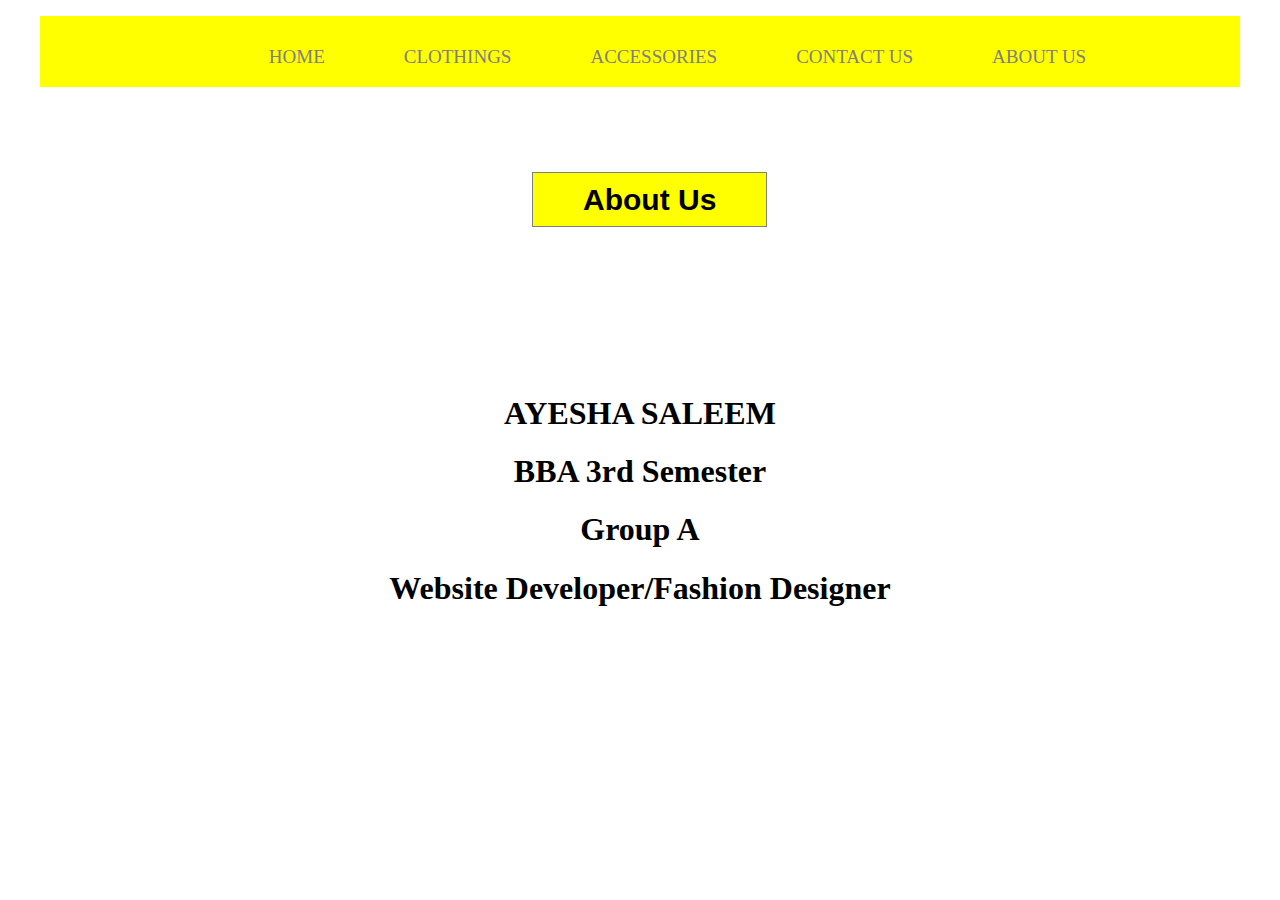
==== aboutus.html @ dcfbdcfc "Website Added" ====
<!DOCTYPE html>
<html lang="en">
<head>
    <style>
         body {
          background-image: url('Background.jpg');
          background-repeat: no-repeat;
          background-attachment: fixed;
          background-size: cover;
        }
        nav ul{
            width: 75em;
	        margin: 0;
            margin-top: 1em;
            padding: 0;
	        padding-bottom: 1.2em;
	        list-style: none;
            background-color: yellow;
        }
        nav li {
	        display: inline-block;
	        margin-left: 75px;
	        padding-top:30px;
	        position: relative;
            padding-bottom: 10;
        }
        nav a {
            
	        color: grey;
	        text-decoration: none;
	        text-transform: uppercase;
	        font-size: 19px;
            
        }
        #wholepage{
            width: 1200px;
	        margin-left: auto;
	        margin-right: auto;
        }
        h1 span{

	        margin-left: 41%;
	        text-align: center;
	        margin-right: 7px;
	        padding-right: 50px;
	        padding-left: 50px;
	        padding-top: 10px;
	        padding-bottom: 10px;
	        text-align: center;
	        font-size: 30px;
	        font-family: algerian, sans-serif;
	        color:black;
	        border: solid;
	        border-color: grey;
	        border-width: 1.5px;
	        background-color: yellow;
        }
        .pics{
            display: inline-block;
	        border-top-style: ridge;
	        border-top-width: 20px;
	        border-color: yellow;
	        margin: 20px;
	        align-items: center;
	        width: 250px;
	        height: 250px;
	        margin-left: 175px;
        }
        #inline{
            display: inline-block;
        }
    </style>
    <meta charset="UTF-8">
    <meta http-equiv="X-UA-Compatible" content="IE=edge">
    <meta name="viewport" content="width=device-width, initial-scale=1.0">
    <title>RETRO FASHION</title>
    <link rel="shortcut icon" type="image/jpg" href="./Background.jpg"/>
</head>
<body>
    <div id="wholepage">
        <center><header>	
            <div>
                <nav>
                    <span ><ul>
                        <li><a href="index.html">Home</a></li>
                        <li><a href="clothing.html">Clothings</a></li>		
                        <li><a href="accessories.html">Accessories</a></li>
                        <li><a href="contactUs.html">Contact US</a></li>
                        <li><a href="aboutus.html">About US</a></li>
                    </ul></span>
                </nav>
            </div>
            
    
        </header></center><br><br><br><br>
        <h1><span> About Us </span></h1>
        <br><br><br>
        <div style="background-color: white;padding-left:0;padding-top: 80px;padding-bottom: 80px;"><center>
            <h1 >AYESHA SALEEM </h1>
            <h1 >BBA 3rd Semester </h1>
            <h1 >Group A </h1>
            <h1 >Website Developer/Fashion Designer </h1></center>
        </div>
        
    </div>
</body>
</html>
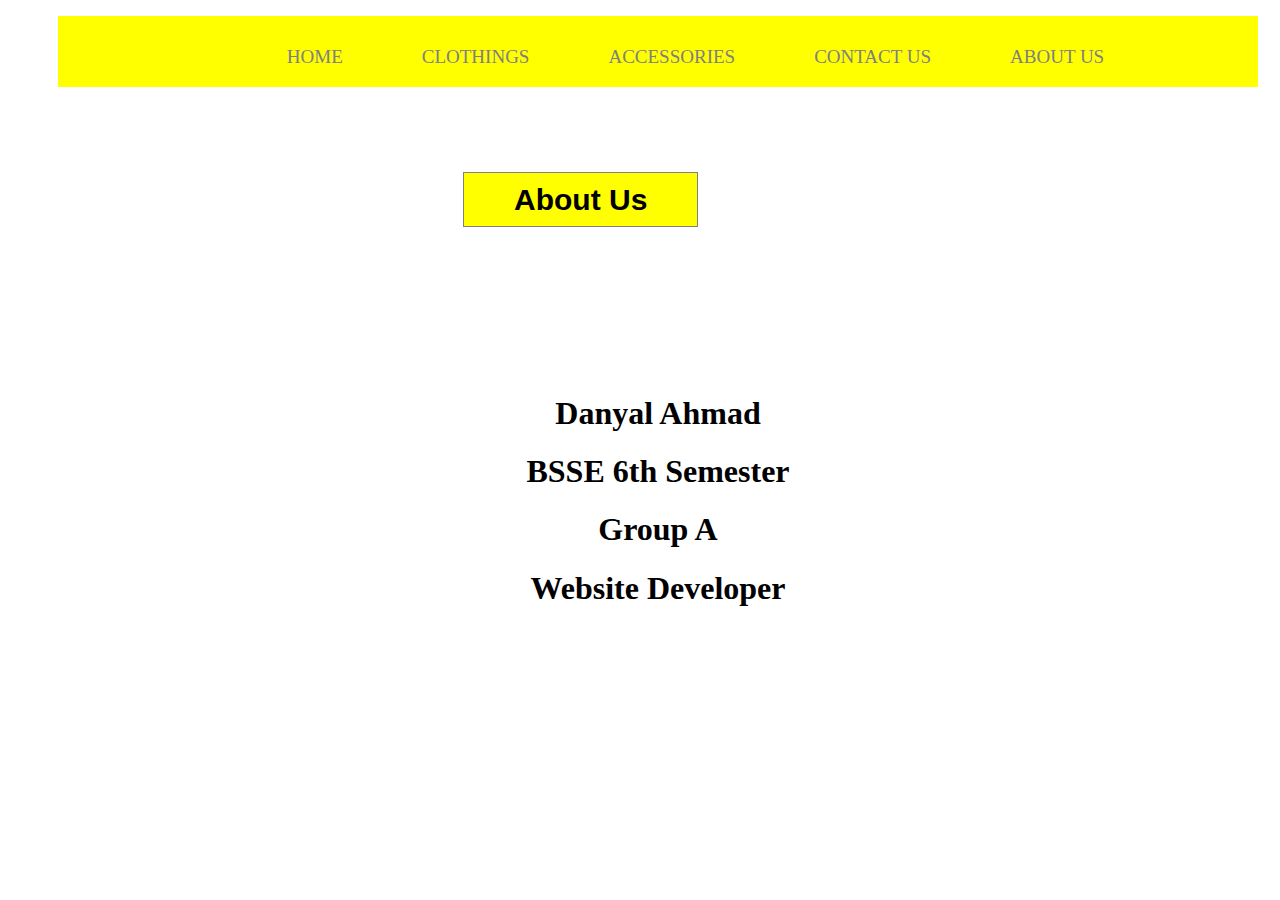
==== commit 2c907484: "Converting to Single CSS File" ====
--- a/aboutus.html
+++ b/aboutus.html
@@ -1,75 +1,7 @@
 <!DOCTYPE html>
 <html lang="en">
 <head>
-    <style>
-         body {
-          background-image: url('Background.jpg');
-          background-repeat: no-repeat;
-          background-attachment: fixed;
-          background-size: cover;
-        }
-        nav ul{
-            width: 75em;
-	        margin: 0;
-            margin-top: 1em;
-            padding: 0;
-	        padding-bottom: 1.2em;
-	        list-style: none;
-            background-color: yellow;
-        }
-        nav li {
-	        display: inline-block;
-	        margin-left: 75px;
-	        padding-top:30px;
-	        position: relative;
-            padding-bottom: 10;
-        }
-        nav a {
-            
-	        color: grey;
-	        text-decoration: none;
-	        text-transform: uppercase;
-	        font-size: 19px;
-            
-        }
-        #wholepage{
-            width: 1200px;
-	        margin-left: auto;
-	        margin-right: auto;
-        }
-        h1 span{
-
-	        margin-left: 41%;
-	        text-align: center;
-	        margin-right: 7px;
-	        padding-right: 50px;
-	        padding-left: 50px;
-	        padding-top: 10px;
-	        padding-bottom: 10px;
-	        text-align: center;
-	        font-size: 30px;
-	        font-family: algerian, sans-serif;
-	        color:black;
-	        border: solid;
-	        border-color: grey;
-	        border-width: 1.5px;
-	        background-color: yellow;
-        }
-        .pics{
-            display: inline-block;
-	        border-top-style: ridge;
-	        border-top-width: 20px;
-	        border-color: yellow;
-	        margin: 20px;
-	        align-items: center;
-	        width: 250px;
-	        height: 250px;
-	        margin-left: 175px;
-        }
-        #inline{
-            display: inline-block;
-        }
-    </style>
+    <link rel="stylesheet" href="style.css">
     <meta charset="UTF-8">
     <meta http-equiv="X-UA-Compatible" content="IE=edge">
     <meta name="viewport" content="width=device-width, initial-scale=1.0">
@@ -96,10 +28,10 @@
         <h1><span> About Us </span></h1>
         <br><br><br>
         <div style="background-color: white;padding-left:0;padding-top: 80px;padding-bottom: 80px;"><center>
-            <h1 >AYESHA SALEEM </h1>
-            <h1 >BBA 3rd Semester </h1>
+            <h1 >Danyal Ahmad </h1>
+            <h1 >BSSE 6th Semester </h1>
             <h1 >Group A </h1>
-            <h1 >Website Developer/Fashion Designer </h1></center>
+            <h1 >Website Developer</h1></center>
         </div>
         
     </div>
--- a/style.css
+++ b/style.css
@@ -0,0 +1,145 @@
+body {
+    background-image: url('Background.jpg');
+    background-repeat: no-repeat;
+    background-attachment: fixed;
+    background-size: cover;
+  }
+  nav ul{
+      width: 75em;
+      margin: 0;
+      margin-top: 1em;
+      padding: 0;
+      padding-bottom: 1.2em;
+      list-style: none;
+      background-color: yellow;
+  }
+  nav li {
+      display: inline-block;
+      margin-left: 75px;
+      padding-top:30px;
+      position: relative;
+      padding-bottom: 10;
+  }
+  nav a {
+      
+      color: grey;
+      text-decoration: none;
+      text-transform: uppercase;
+      font-size: 19px;
+      
+  }
+  #wholepage{
+      width: 1300px;
+      margin-left: auto;
+      margin-right: auto;
+  }
+  h1 span{
+
+      margin-left: 35%;
+      text-align: center;
+      margin-right: 7px;
+      padding-right: 50px;
+      padding-left: 50px;
+      padding-top: 10px;
+      padding-bottom: 10px;
+      text-align: center;
+      font-size: 30px;
+      font-family: algerian, sans-serif;
+      color:black;
+      border: solid;
+      border-color: grey;
+      border-width: 1.5px;
+      background-color: yellow;
+  }
+  .pics{
+    display: inline-block;
+    border-style: solid;
+    border-color: yellow;
+    margin: 0px;
+    align-items: center;
+    width: 400px;
+    height: 450px;
+    margin-left: 10px;
+    margin-top: 10px;
+}
+  .pics2{
+    display: inline-block;
+    border-top-style: ridge;
+    border-top-width: 20px;
+    border-color: yellow;
+    margin: 20px;
+    align-items: center;
+    width: 300px;
+    height: 250px;
+    margin-left: 80px;
+}
+  #inline{
+      display: inline-block;
+  }
+  .contact-title{
+    margin-left: 0px;
+    color:grey ;
+    text-transform: uppercase;
+    text-align: center;
+}
+
+
+.form-control{
+    width: 500px;
+    border:none;
+    outline: none;
+    border-bottom: 1px solid grey;
+    background-color: black;
+    font-size: 18px;
+    margin-bottom: 10px;
+    margin-left: 0px;
+    margin-top: 10px;
+
+    color: white;
+}
+input{
+    height: 40px;
+}
+.submit{
+    width: 500px;
+    outline: none;
+    color: white;
+    font-weight: bolder;
+    font-size: 18px;
+    margin-bottom: 10px;
+    background-color: teal;
+    margin-left: 0px;
+}
+
+.submit:hover{
+    color:black;
+}
+
+::placeholder{
+    color: silver;
+    font-weight: bolder;
+    font-family: times new roman,sans-serif
+}
+
+.module{
+    display: inline-block;
+    border-top-style: ridge;
+    border-top-width: 10px;
+     border-color: yellow;
+    margin: 15px;
+    align-items: center;
+    width: 360px;
+     height: 100px;
+    margin-left: 40px;
+    background-color: white;
+
+}
+.datetime{
+    font-family: algerian, serif;
+    color:black;
+    font-weight: 900;
+    margin-left: 50px;
+    display: inline-block;
+    padding-right: 200px;
+    padding-left: 200px;
+}